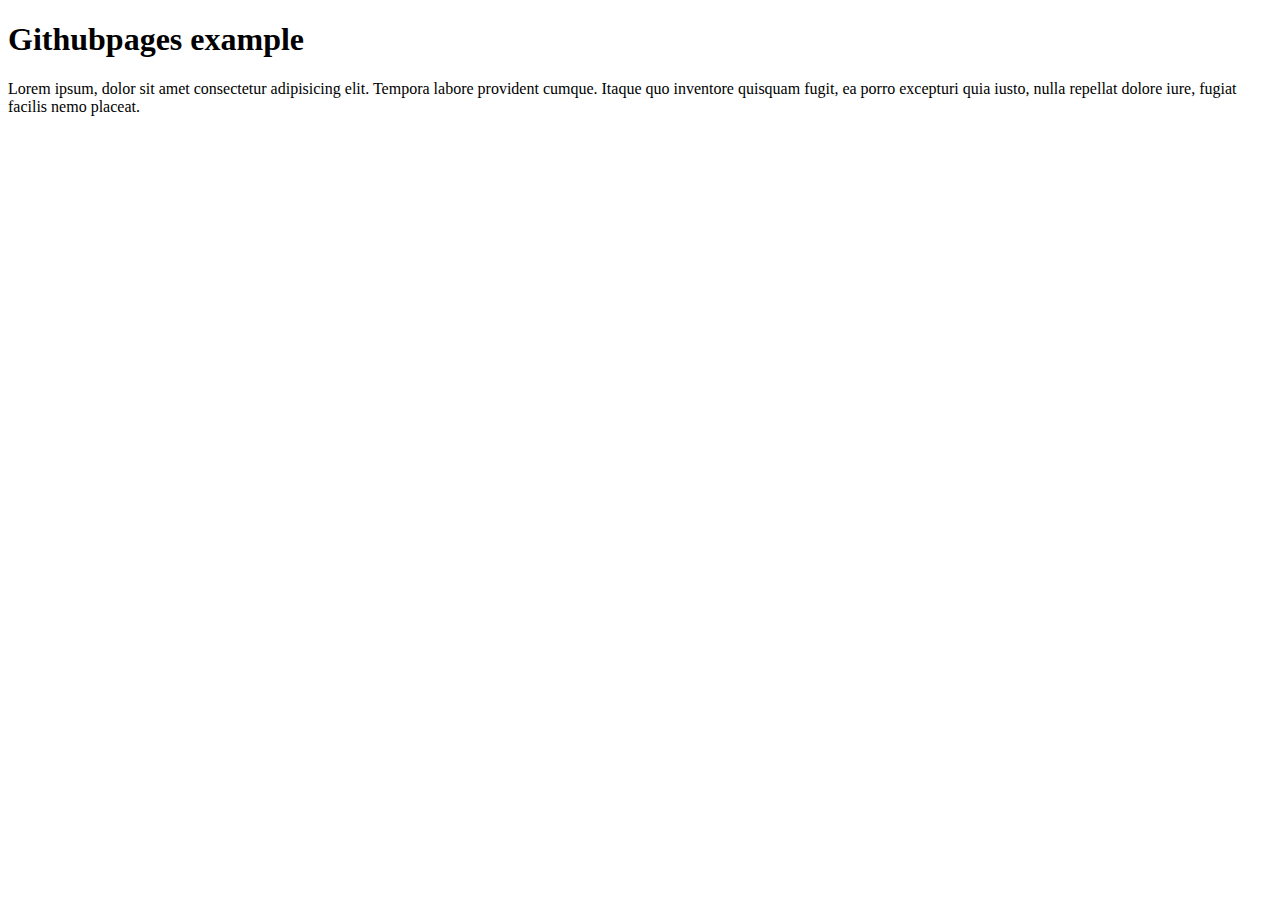
==== index.html @ 21aae115 "void" ====
<!DOCTYPE html>
<html lang="en">
<head>
    <meta charset="UTF-8">
    <meta name="viewport" content="width=device-width, initial-scale=1.0">
    <title>Document</title>
</head>
<body>
    <h1> Githubpages example </h1>
    <p>Lorem ipsum, dolor sit amet consectetur adipisicing elit. Tempora labore provident cumque. Itaque quo inventore quisquam fugit, ea porro excepturi quia iusto, nulla repellat dolore iure, fugiat facilis nemo placeat.</p>
</body>
</html>
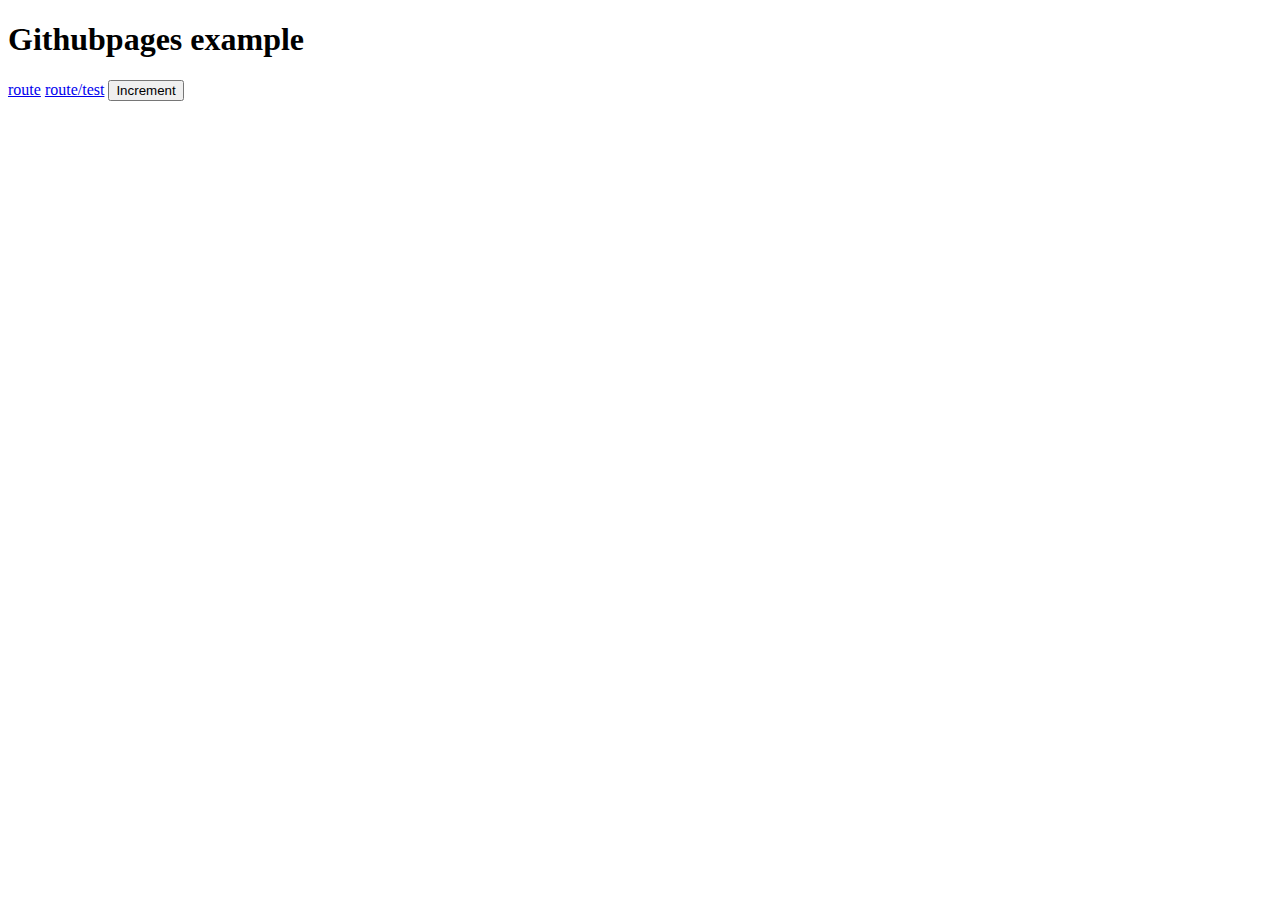
==== commit b3b597f7: "void" ====
--- a/index.html
+++ b/index.html
@@ -4,9 +4,16 @@
     <meta charset="UTF-8">
     <meta name="viewport" content="width=device-width, initial-scale=1.0">
     <title>Document</title>
+    <script src="index.js" defer></script>
+
 </head>
 <body>
     <h1> Githubpages example </h1>
-    <p>Lorem ipsum, dolor sit amet consectetur adipisicing elit. Tempora labore provident cumque. Itaque quo inventore quisquam fugit, ea porro excepturi quia iusto, nulla repellat dolore iure, fugiat facilis nemo placeat.</p>
+    <a href="route/index.html">route</a>
+    <a href="route/test.html">route/test</a>
+    <button id="increment-button">Increment</button>
+    <h3 id="x-container"></h3>
 </body>
+
+
 </html>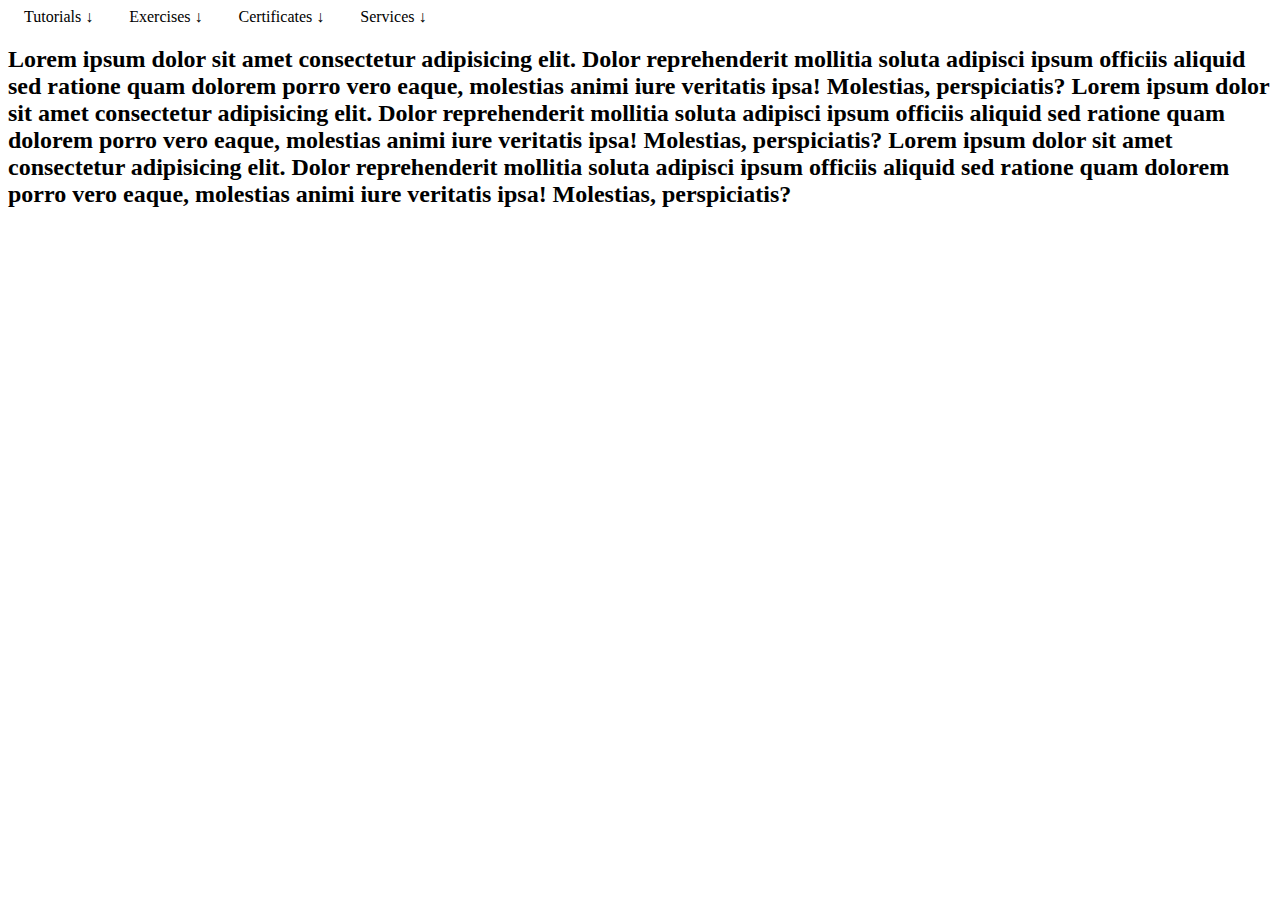
==== commit 9cd1c9d4: "void" ====
--- a/index.html
+++ b/index.html
@@ -3,16 +3,28 @@
 <head>
     <meta charset="UTF-8">
     <meta name="viewport" content="width=device-width, initial-scale=1.0">
-    <title>Document</title>
+    <title>W3Schools Copy</title>
+    <link rel="stylesheet" href="index.css">
     <script src="index.js" defer></script>
 
 </head>
 <body>
-    <h1> Githubpages example </h1>
-    <a href="route/index.html">route</a>
-    <a href="route/test.html">route/test</a>
-    <button id="increment-button">Increment</button>
-    <h3 id="x-container"></h3>
+    <div class="top-bar">
+        <div id="top-nav-item-tutorials" class="top-nav-item arrow-down">Tutorials</div>
+        <div id="top-nav-item-exercises" class="top-nav-item arrow-down">Exercises</div>
+        <div id="top-nav-item-certificates" class="top-nav-item arrow-down">Certificates</div>
+        <div id="top-nav-item-services" class="top-nav-item arrow-down">Services</div>
+    </div>
+    <div hidden id="nav-menu">
+        <h3> This is it man!</h3>
+    </div>
+    <div>
+        <h2>
+            Lorem ipsum dolor sit amet consectetur adipisicing elit. Dolor reprehenderit mollitia soluta adipisci ipsum officiis aliquid sed ratione quam dolorem porro vero eaque, molestias animi iure veritatis ipsa! Molestias, perspiciatis?
+            Lorem ipsum dolor sit amet consectetur adipisicing elit. Dolor reprehenderit mollitia soluta adipisci ipsum officiis aliquid sed ratione quam dolorem porro vero eaque, molestias animi iure veritatis ipsa! Molestias, perspiciatis?
+            Lorem ipsum dolor sit amet consectetur adipisicing elit. Dolor reprehenderit mollitia soluta adipisci ipsum officiis aliquid sed ratione quam dolorem porro vero eaque, molestias animi iure veritatis ipsa! Molestias, perspiciatis?
+        </h2>
+    </div>
 </body>
 
 
--- a/index.css
+++ b/index.css
@@ -0,0 +1,19 @@
+.top-nav-item {
+    display: inline;
+    padding: 1em;
+    cursor: pointer;
+}
+
+.top-nav-item:hover  {
+    background-color: green;
+    color: white;
+    
+}
+
+.arrow-down::after{
+    content: "\0020\2193";
+}
+
+.arrow-up::after{
+    content: "\0020\2191";
+}